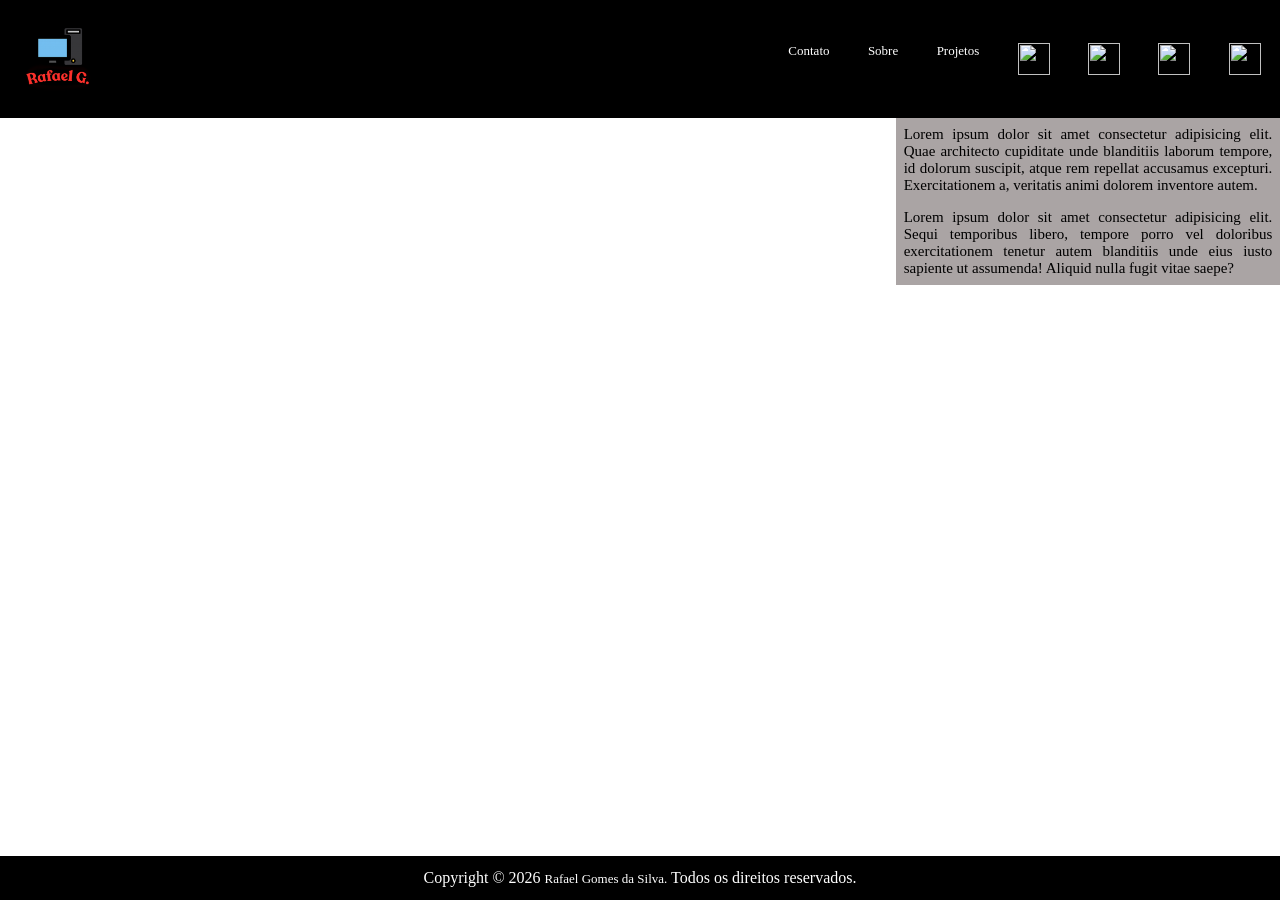
==== index.html @ 60f35c48 "update no contato" ====
<!DOCTYPE html>
<html lang="pt-br">
<head>
    <meta charset="UTF-8">
    <meta name="viewport" content="width=device-width, initial-scale=1.0">
    <title>Home</title>
    <link rel="stylesheet" href="css/style.css">
     <link rel="shortcut icon" href="img/logo.png" type="image/x-icon"> 
</head>
<body>
    <header>
        <nav>
            <img src="img/logo.png" alt="logo" id="logo">
            <ul>
                <li></li>
                    
                    <a href="html/contato.html" target="_blank">Contato</a>
                    <a href="html/sobre.html" target="_blank">Sobre</a>
                    <a href="html/projetos.html" target="_blank">Projetos</a>
                    <a href="https://www.instagram.com/dev_in_justice/" target="_blank"><img src="https://upload.wikimedia.org/wikipedia/commons/thumb/2/27/CIS-A2K_Instagram_Icon_%28Black%29.svg/960px-CIS-A2K_Instagram_Icon_%28Black%29.svg.png"  class="links"></a>
                    <a href="https://github.com/RafaelDevGomes" target="_blank"><img src="https://uxwing.com/wp-content/themes/uxwing/download/brands-and-social-media/github-white-icon.png" alt="" class="links"></a>
                    <a href="https://www.linkedin.com/in/rafael-gomes-da-silva-039199357?utm_source=share_via&utm_content=profile&utm_medium=member_android" target="_blank"><img src="https://uxwing.com/wp-content/themes/uxwing/download/brands-and-social-media/linkedin-app-white-icon.png" class="links" alt=""></a>
                    <a href="https://www.facebook.com/share/1Ggkq9mLVd/" target="_blank"><img src="https://img.icons8.com/ios_filled/200/FFFFFF/facebook-new.png" alt="" class="links"></a>
                </li>
            </ul>
        </nav>
    </header>
    <main>
        <section>
            
            <aside>
              
              <p>Lorem ipsum dolor sit amet consectetur adipisicing elit. Quae architecto cupiditate unde blanditiis laborum tempore, id dolorum suscipit, atque rem repellat accusamus excepturi. Exercitationem a, veritatis animi dolorem inventore autem.</p>
          <p>Lorem ipsum dolor sit amet consectetur adipisicing elit. Sequi temporibus libero, tempore porro vel doloribus exercitationem tenetur autem blanditiis unde eius iusto sapiente ut assumenda! Aliquid nulla fugit vitae saepe?</p>
            </aside>
        </section>
    </main>
</body>
<footer>
    Copyright © 2026  <a href="https://github.com/RafaelDevGomes" target="_blank">Rafael Gomes da Silva.</a>  Todos os direitos reservados.
</footer>
</html>
---- css/style.css ----
*{
    margin: 0;
    padding: 0;
    box-sizing: border-box;
}
#logo{
    height: 80px;
    display: flex;
    width: auto;
    float: right;
    justify-content: right;
}
.links{
    width: clamp(30px, 2.5vw, 300px);
    height: clamp(20px, 2.5vw, 300px);
}

a:hover{
    color: #ff0000;
    transition: 0.4s;
    border-radius: 7px;
    padding: 1%;
}
p{
    font-size: clamp(15px, 1vw, 20px);
    color: rgb(0, 0, 0);
    text-align: justify;
    padding: 2%;
}
nav{
    padding: 1.5%;
    background-color: #000000;
    width: 100%;
    display: flex;
    align-items: center;
}
a{
    display: inline-flex;
    text-align: left;
    color: white;
    text-decoration: none;
    font-size: clamp(13px, 1vw, 20px);
}
ul{
    display: inline-flex;
    text-align: right;
    gap: 3vw;  
    margin-left: auto;
}

aside{
    float: right;
    background-color: #aaa4a4;
    color: rgb(0, 0, 0);
     width: 30%;
    height: auto; /* importante */

}
footer{
    padding: 1%;
    color: white;
    background-color: #000000;
    text-align: center;
    position: fixed;
    bottom: 0;
    width: clamp(100%, 100vw, 60%);
    

}
body{
    min-height: 100vh;
    display: flex;
    flex-direction: column;
}
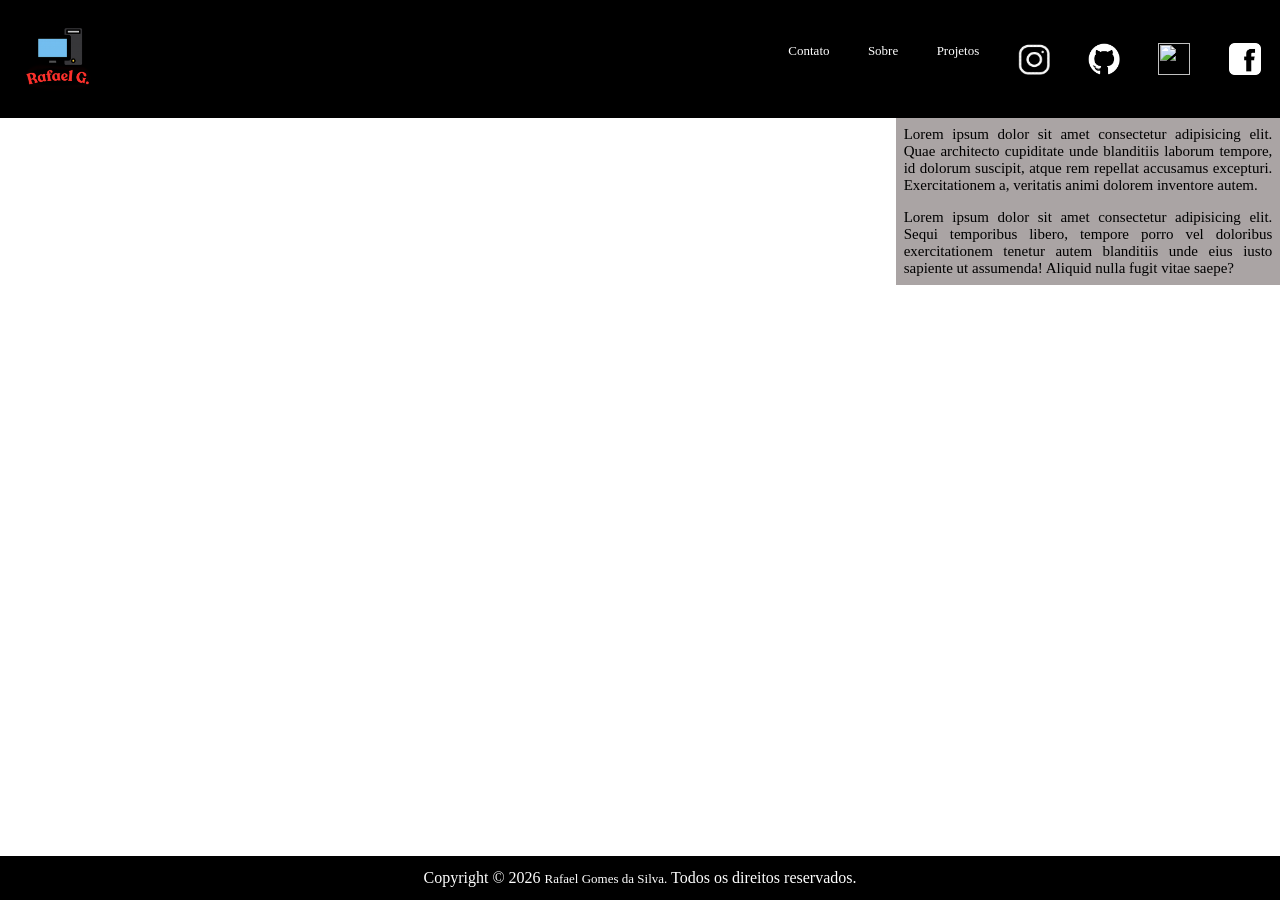
==== commit 83f787b5: "ATUALIZAÇÃO DOS ICONES" ====
--- a/index.html
+++ b/index.html
@@ -13,25 +13,22 @@
             <img src="img/logo.png" alt="logo" id="logo">
             <ul>
                 <li></li>
-                    
                     <a href="html/contato.html" target="_blank">Contato</a>
                     <a href="html/sobre.html" target="_blank">Sobre</a>
                     <a href="html/projetos.html" target="_blank">Projetos</a>
-                    <a href="https://www.instagram.com/dev_in_justice/" target="_blank"><img src="https://upload.wikimedia.org/wikipedia/commons/thumb/2/27/CIS-A2K_Instagram_Icon_%28Black%29.svg/960px-CIS-A2K_Instagram_Icon_%28Black%29.svg.png"  class="links"></a>
-                    <a href="https://github.com/RafaelDevGomes" target="_blank"><img src="https://uxwing.com/wp-content/themes/uxwing/download/brands-and-social-media/github-white-icon.png" alt="" class="links"></a>
+                    <a href="https://www.instagram.com/dev_in_justice/" target="_blank"><img src="img/instagramindex.png"  class="links"></a>
+                    <a href="https://github.com/RafaelDevGomes" target="_blank"><img src="img/github.png" alt="" class="links"></a>
                     <a href="https://www.linkedin.com/in/rafael-gomes-da-silva-039199357?utm_source=share_via&utm_content=profile&utm_medium=member_android" target="_blank"><img src="https://uxwing.com/wp-content/themes/uxwing/download/brands-and-social-media/linkedin-app-white-icon.png" class="links" alt=""></a>
-                    <a href="https://www.facebook.com/share/1Ggkq9mLVd/" target="_blank"><img src="https://img.icons8.com/ios_filled/200/FFFFFF/facebook-new.png" alt="" class="links"></a>
+                    <a href="https://www.facebook.com/share/1Ggkq9mLVd/" target="_blank"><img src="img/facebook.png" alt="" class="links" id="facebook"></a>
                 </li>
             </ul>
         </nav>
     </header>
     <main>
         <section>
-            
             <aside>
-              
               <p>Lorem ipsum dolor sit amet consectetur adipisicing elit. Quae architecto cupiditate unde blanditiis laborum tempore, id dolorum suscipit, atque rem repellat accusamus excepturi. Exercitationem a, veritatis animi dolorem inventore autem.</p>
-          <p>Lorem ipsum dolor sit amet consectetur adipisicing elit. Sequi temporibus libero, tempore porro vel doloribus exercitationem tenetur autem blanditiis unde eius iusto sapiente ut assumenda! Aliquid nulla fugit vitae saepe?</p>
+              <p>Lorem ipsum dolor sit amet consectetur adipisicing elit. Sequi temporibus libero, tempore porro vel doloribus exercitationem tenetur autem blanditiis unde eius iusto sapiente ut assumenda! Aliquid nulla fugit vitae saepe?</p>
             </aside>
         </section>
     </main>
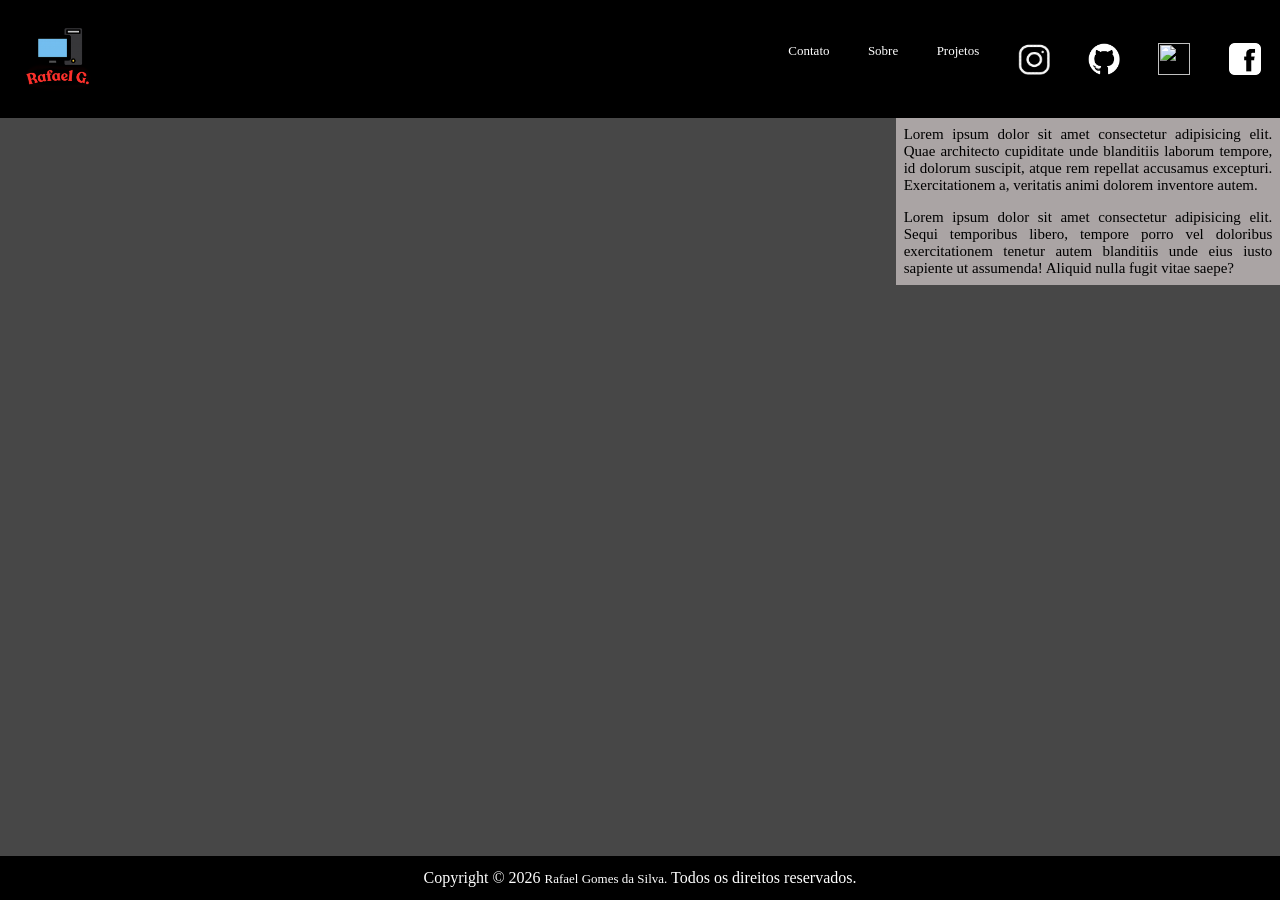
==== commit ed2dcf61: "cor do body" ====
--- a/index.html
+++ b/index.html
@@ -16,10 +16,10 @@
                     <a href="html/contato.html" target="_blank">Contato</a>
                     <a href="html/sobre.html" target="_blank">Sobre</a>
                     <a href="html/projetos.html" target="_blank">Projetos</a>
-                    <a href="https://www.instagram.com/dev_in_justice/" target="_blank"><img src="img/instagramindex.png"  class="links"></a>
-                    <a href="https://github.com/RafaelDevGomes" target="_blank"><img src="img/github.png" alt="" class="links"></a>
-                    <a href="https://www.linkedin.com/in/rafael-gomes-da-silva-039199357?utm_source=share_via&utm_content=profile&utm_medium=member_android" target="_blank"><img src="https://uxwing.com/wp-content/themes/uxwing/download/brands-and-social-media/linkedin-app-white-icon.png" class="links" alt=""></a>
-                    <a href="https://www.facebook.com/share/1Ggkq9mLVd/" target="_blank"><img src="img/facebook.png" alt="" class="links" id="facebook"></a>
+                    <a href="https://www.instagram.com/dev_in_justice/"><img src="img/instagramindex.png"  class="links"></a>
+                    <a href="https://github.com/RafaelDevGomes"><img src="img/github.png" alt="" class="links"></a>
+                    <a href="https://www.linkedin.com/in/rafael-gomes-da-silva-039199357?utm_source=share_via&utm_content=profile&utm_medium=member_android"><img src="https://uxwing.com/wp-content/themes/uxwing/download/brands-and-social-media/linkedin-app-white-icon.png" class="links" alt=""></a>
+                    <a href="https://www.facebook.com/share/1Ggkq9mLVd/"><img src="img/facebook.png" alt="" class="links" id="facebook"></a>
                 </li>
             </ul>
         </nav>
--- a/css/style.css
+++ b/css/style.css
@@ -54,7 +54,6 @@
     color: rgb(0, 0, 0);
      width: 30%;
     height: auto; /* importante */
-
 }
 footer{
     padding: 1%;
@@ -64,11 +63,10 @@
     position: fixed;
     bottom: 0;
     width: clamp(100%, 100vw, 60%);
-    
-
 }
 body{
     min-height: 100vh;
     display: flex;
     flex-direction: column;
+    background-color: rgb(71, 71, 71);
 }
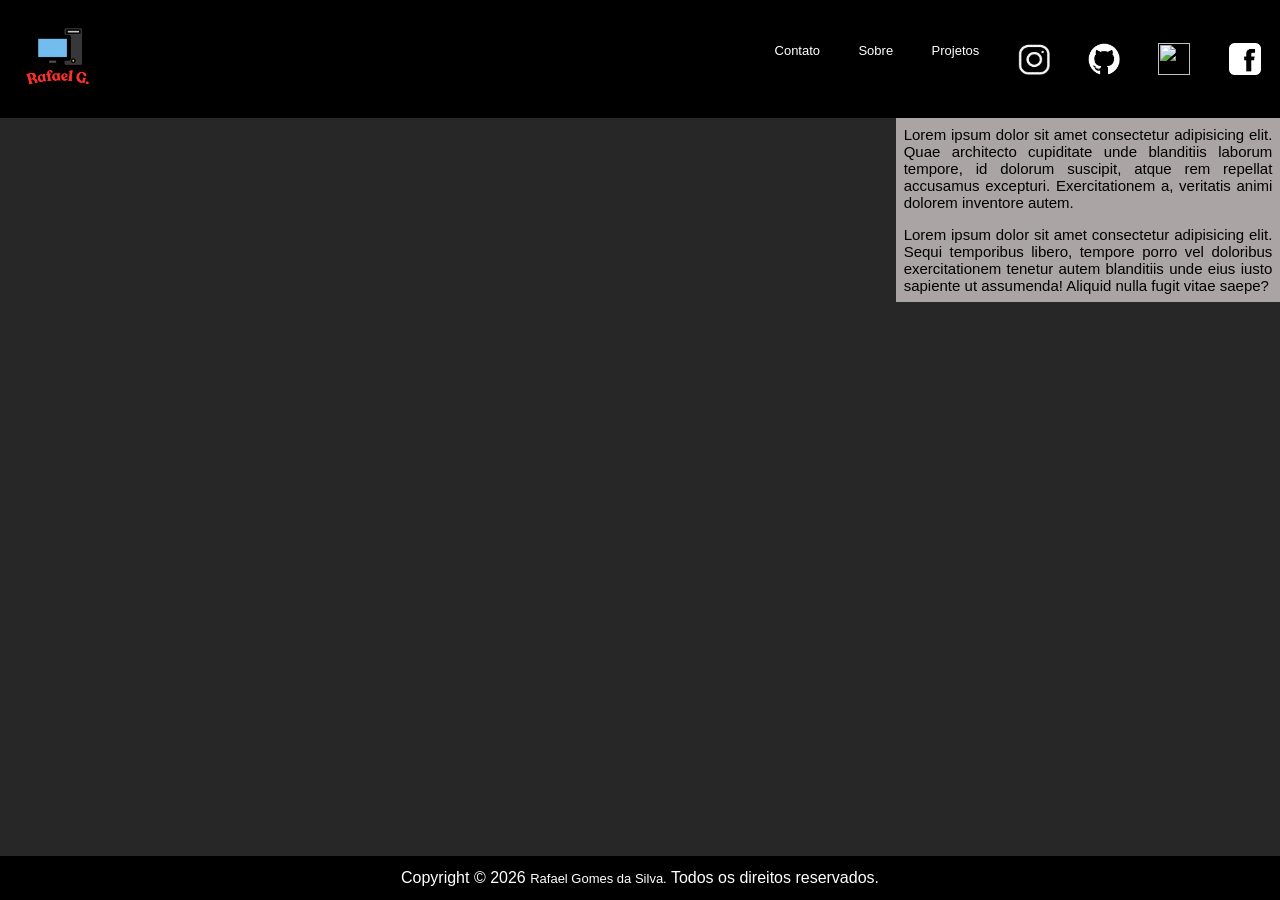
==== commit 3656e011: "remoção da maioria dos target" ====
--- a/index.html
+++ b/index.html
@@ -13,9 +13,9 @@
             <img src="img/logo.png" alt="logo" id="logo">
             <ul>
                 <li></li>
-                    <a href="html/contato.html" target="_blank">Contato</a>
-                    <a href="html/sobre.html" target="_blank">Sobre</a>
-                    <a href="html/projetos.html" target="_blank">Projetos</a>
+                    <a href="html/contato.html">Contato</a>
+                    <a href="html/sobre.html">Sobre</a>
+                    <a href="html/projetos.html">Projetos</a>
                     <a href="https://www.instagram.com/dev_in_justice/"><img src="img/instagramindex.png"  class="links"></a>
                     <a href="https://github.com/RafaelDevGomes"><img src="img/github.png" alt="" class="links"></a>
                     <a href="https://www.linkedin.com/in/rafael-gomes-da-silva-039199357?utm_source=share_via&utm_content=profile&utm_medium=member_android"><img src="https://uxwing.com/wp-content/themes/uxwing/download/brands-and-social-media/linkedin-app-white-icon.png" class="links" alt=""></a>
--- a/css/style.css
+++ b/css/style.css
@@ -46,6 +46,7 @@
     text-align: right;
     gap: 3vw;  
     margin-left: auto;
+    font-family: 'Trebuchet MS', 'Lucida Sans Unicode', 'Lucida Grande', 'Lucida Sans', Arial, sans-serif;
 }
 
 aside{
@@ -53,7 +54,8 @@
     background-color: #aaa4a4;
     color: rgb(0, 0, 0);
      width: 30%;
-    height: auto; /* importante */
+    height: auto;
+    font-family: 'Trebuchet MS', 'Lucida Sans Unicode', 'Lucida Grande', 'Lucida Sans', Arial, sans-serif;
 }
 footer{
     padding: 1%;
@@ -63,10 +65,11 @@
     position: fixed;
     bottom: 0;
     width: clamp(100%, 100vw, 60%);
+    font-family: 'Trebuchet MS', 'Lucida Sans Unicode', 'Lucida Grande', 'Lucida Sans', Arial, sans-serif;
 }
 body{
     min-height: 100vh;
     display: flex;
     flex-direction: column;
-    background-color: rgb(71, 71, 71);
+    background-color: rgb(39, 39, 39);
 }
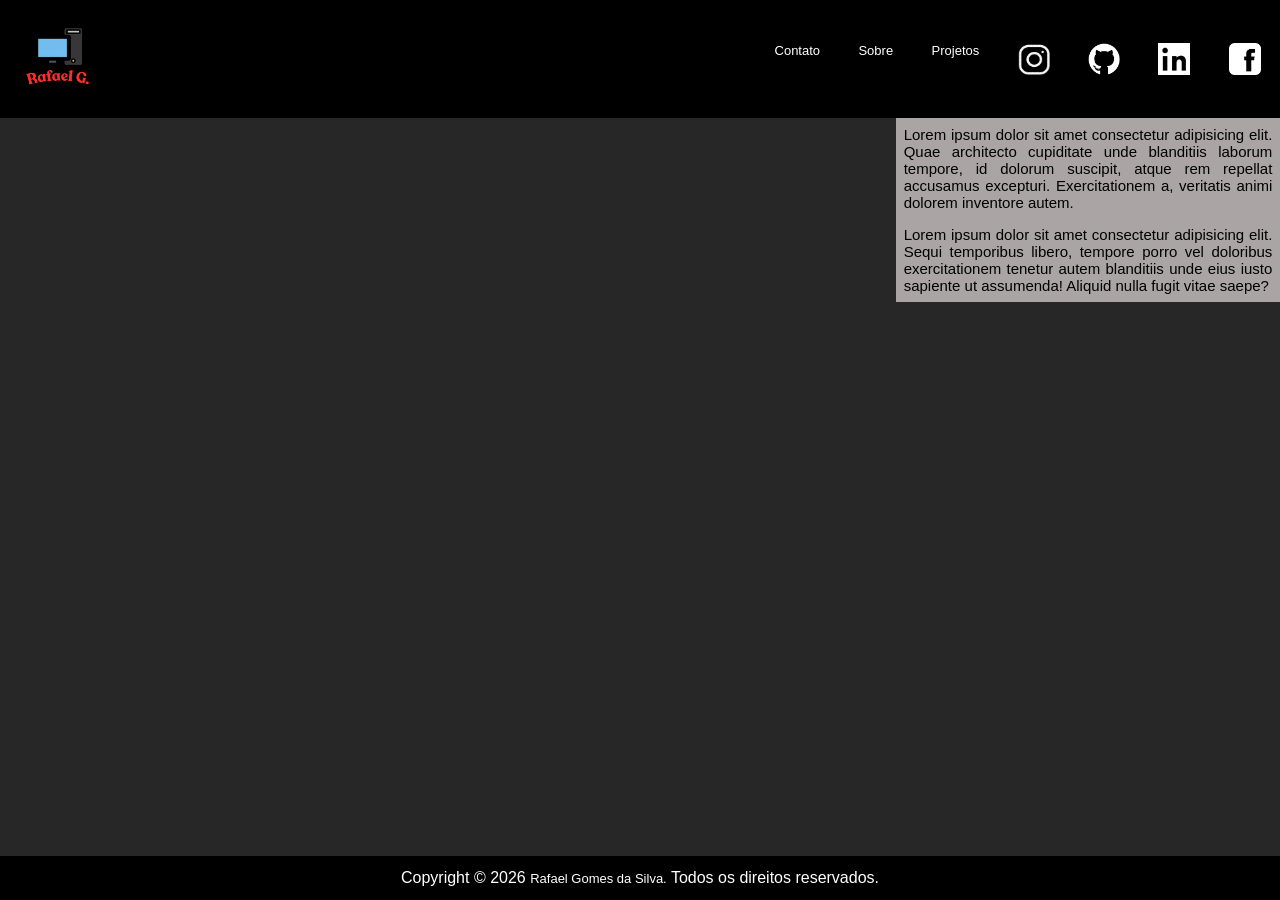
==== commit 6ec89e12: "icone do linkedin" ====
--- a/index.html
+++ b/index.html
@@ -13,13 +13,13 @@
             <img src="img/logo.png" alt="logo" id="logo">
             <ul>
                 <li></li>
-                    <a href="html/contato.html">Contato</a>
-                    <a href="html/sobre.html">Sobre</a>
-                    <a href="html/projetos.html">Projetos</a>
-                    <a href="https://www.instagram.com/dev_in_justice/"><img src="img/instagramindex.png"  class="links"></a>
-                    <a href="https://github.com/RafaelDevGomes"><img src="img/github.png" alt="" class="links"></a>
-                    <a href="https://www.linkedin.com/in/rafael-gomes-da-silva-039199357?utm_source=share_via&utm_content=profile&utm_medium=member_android"><img src="https://uxwing.com/wp-content/themes/uxwing/download/brands-and-social-media/linkedin-app-white-icon.png" class="links" alt=""></a>
-                    <a href="https://www.facebook.com/share/1Ggkq9mLVd/"><img src="img/facebook.png" alt="" class="links" id="facebook"></a>
+                    <a href="html/contato.html" target="_blank">Contato</a>
+                    <a href="html/sobre.html" target="_blank">Sobre</a>
+                    <a href="html/projetos.html" target="_blank">Projetos</a>
+                    <a href="https://www.instagram.com/dev_in_justice/" target="_blank"><img src="img/instagramindex.png"  class="links"></a>
+                    <a href="https://github.com/RafaelDevGomes" target="_blank"><img src="img/github.png" alt="" class="links"></a>
+                    <a href="https://www.linkedin.com/in/rafael-gomes-da-silva-039199357?utm_source=share_via&utm_content=profile&utm_medium=member_android" target="_blank"><img src="img/ícone-islolated-vetor-de-linkedin-logotipo-social-dos-meios-símbolo-123155431.webp" class="links" alt=""></a>
+                    <a href="https://www.facebook.com/share/1Ggkq9mLVd/" target="_blank"><img src="img/facebook.png" alt="" class="links" id="facebook"></a>
                 </li>
             </ul>
         </nav>
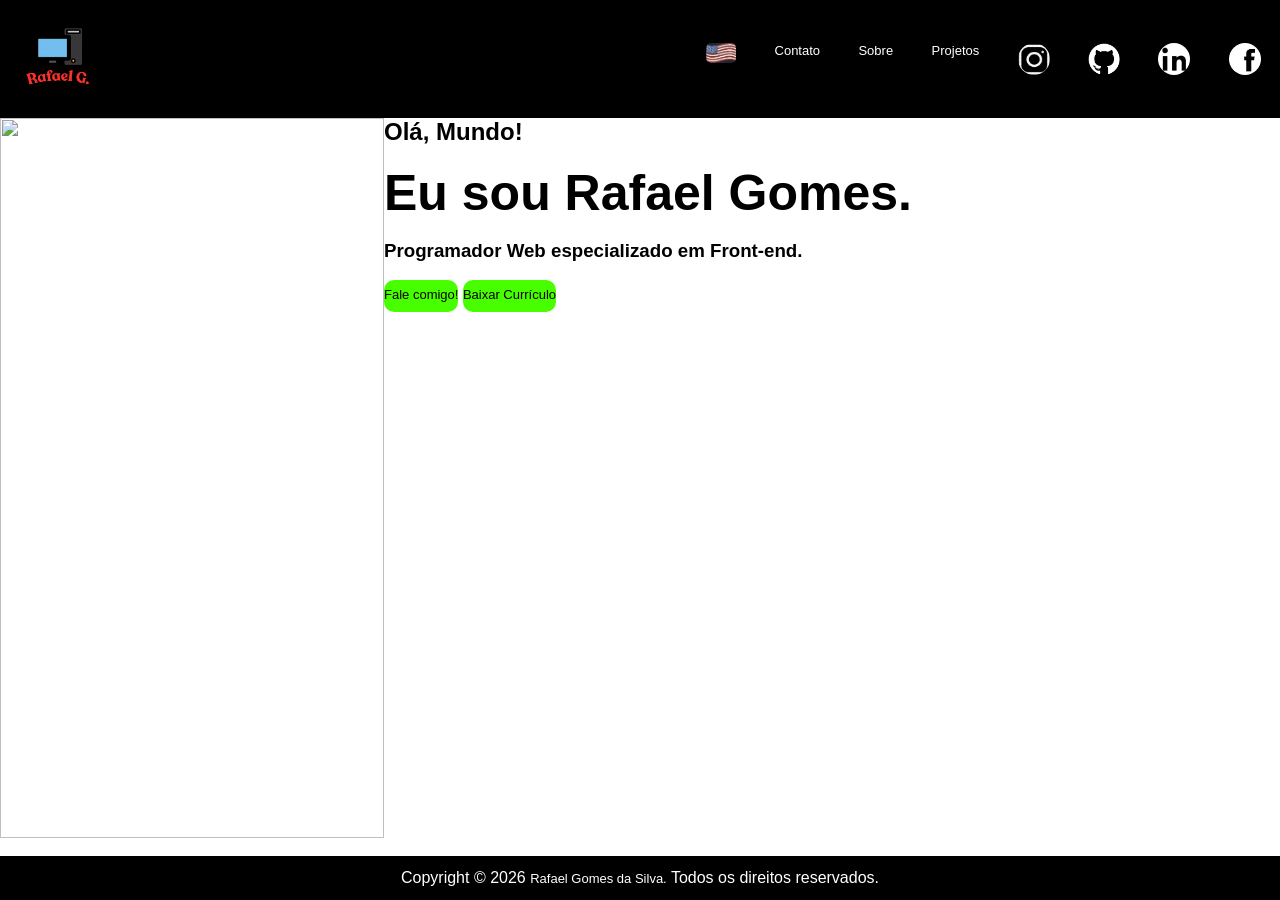
==== commit 3466e7ca: "tradução lançada" ====
--- a/index.html
+++ b/index.html
@@ -13,8 +13,9 @@
             <img src="img/logo.png" alt="logo" id="logo">
             <ul>
                 <li></li>
+                    <a href="en/index-en.html"><img src="img/en.png" alt="" class="traducao"></a>
                     <a href="html/contato.html" target="_blank">Contato</a>
-                    <a href="html/sobre.html" target="_blank">Sobre</a>
+                    <a href="sobre.html" target="_blank">Sobre</a>
                     <a href="html/projetos.html" target="_blank">Projetos</a>
                     <a href="https://www.instagram.com/dev_in_justice/" target="_blank"><img src="img/instagramindex.png"  class="links"></a>
                     <a href="https://github.com/RafaelDevGomes" target="_blank"><img src="img/github.png" alt="" class="links"></a>
@@ -25,11 +26,13 @@
         </nav>
     </header>
     <main>
+        <img src="https://img.freepik.com/fotos-gratis/homem-pensativo-com-a-mao-no-queixo_1187-2930.jpg?semt=ais_hybrid&w=740&q=80" alt="" id="imagem">
         <section>
-            <aside>
-              <p>Lorem ipsum dolor sit amet consectetur adipisicing elit. Quae architecto cupiditate unde blanditiis laborum tempore, id dolorum suscipit, atque rem repellat accusamus excepturi. Exercitationem a, veritatis animi dolorem inventore autem.</p>
-              <p>Lorem ipsum dolor sit amet consectetur adipisicing elit. Sequi temporibus libero, tempore porro vel doloribus exercitationem tenetur autem blanditiis unde eius iusto sapiente ut assumenda! Aliquid nulla fugit vitae saepe?</p>
-            </aside>
+              <h1>Olá, Mundo!</h1><br>
+              <h2>Eu sou Rafael Gomes.</h2><br>
+              <h3>Programador Web especializado em Front-end.</h3><br>
+              <a href="https://wa.me/5521978760545" class="fale" target="_blank">Fale comigo!</a>
+              <a href="img/Rafael Gomes.pdf" download="Rafael Gomes.pdf" class="fale" target="_blank">Baixar Currículo</a>
         </section>
     </main>
 </body>
--- a/css/style.css
+++ b/css/style.css
@@ -2,6 +2,43 @@
     margin: 0;
     padding: 0;
     box-sizing: border-box;
+}
+.traducao{
+    width: 30px;
+    height: 20px;
+    margin-left: 10px;
+    border-radius: 5px;
+}
+section{
+    font-family: 'Trebuchet MS', 'Lucida Sans Unicode', 'Lucida Grande', 'Lucida Sans', Arial, sans-serif;
+    align-items: center;
+    justify-content: center;
+}
+#fale:hover{
+    color: #ff0000;
+    transition: 0.4s;
+    border-radius: 20px;
+    padding: 6px;
+    
+}
+.fale{
+    background-color: #48ff00;
+    color: rgb(0, 0, 0);
+    border-radius: 10px;
+    padding-top: clamp(5px, 0.5vw, 10px);
+    height: 4.4%;
+    font-family: 'Trebuchet MS', 'Lucida Sans Unicode', 'Lucida Grande', 'Lucida Sans', Arial, sans-serif;
+}
+#imagem{
+    width: clamp(270px, 30vw, 500px);
+    height: clamp(80vh, 30vw, 90vh);
+}
+main{
+    display: flex;
+    background-color: white;
+}
+h2{
+    font-size: 50px;
 }
 #logo{
     height: 80px;
@@ -10,9 +47,11 @@
     float: right;
     justify-content: right;
 }
+
 .links{
     width: clamp(30px, 2.5vw, 300px);
     height: clamp(20px, 2.5vw, 300px);
+    border-radius: 50%;
 }
 
 a:hover{
@@ -49,17 +88,9 @@
     font-family: 'Trebuchet MS', 'Lucida Sans Unicode', 'Lucida Grande', 'Lucida Sans', Arial, sans-serif;
 }
 
-aside{
-    float: right;
-    background-color: #aaa4a4;
-    color: rgb(0, 0, 0);
-     width: 30%;
-    height: auto;
-    font-family: 'Trebuchet MS', 'Lucida Sans Unicode', 'Lucida Grande', 'Lucida Sans', Arial, sans-serif;
-}
 footer{
     padding: 1%;
-    color: white;
+    color: rgb(255, 255, 255);
     background-color: #000000;
     text-align: center;
     position: fixed;
@@ -69,7 +100,8 @@
 }
 body{
     min-height: 100vh;
+    min-width: 100vw;
     display: flex;
     flex-direction: column;
-    background-color: rgb(39, 39, 39);
+    background-color:  #FFFFFF;
 }
